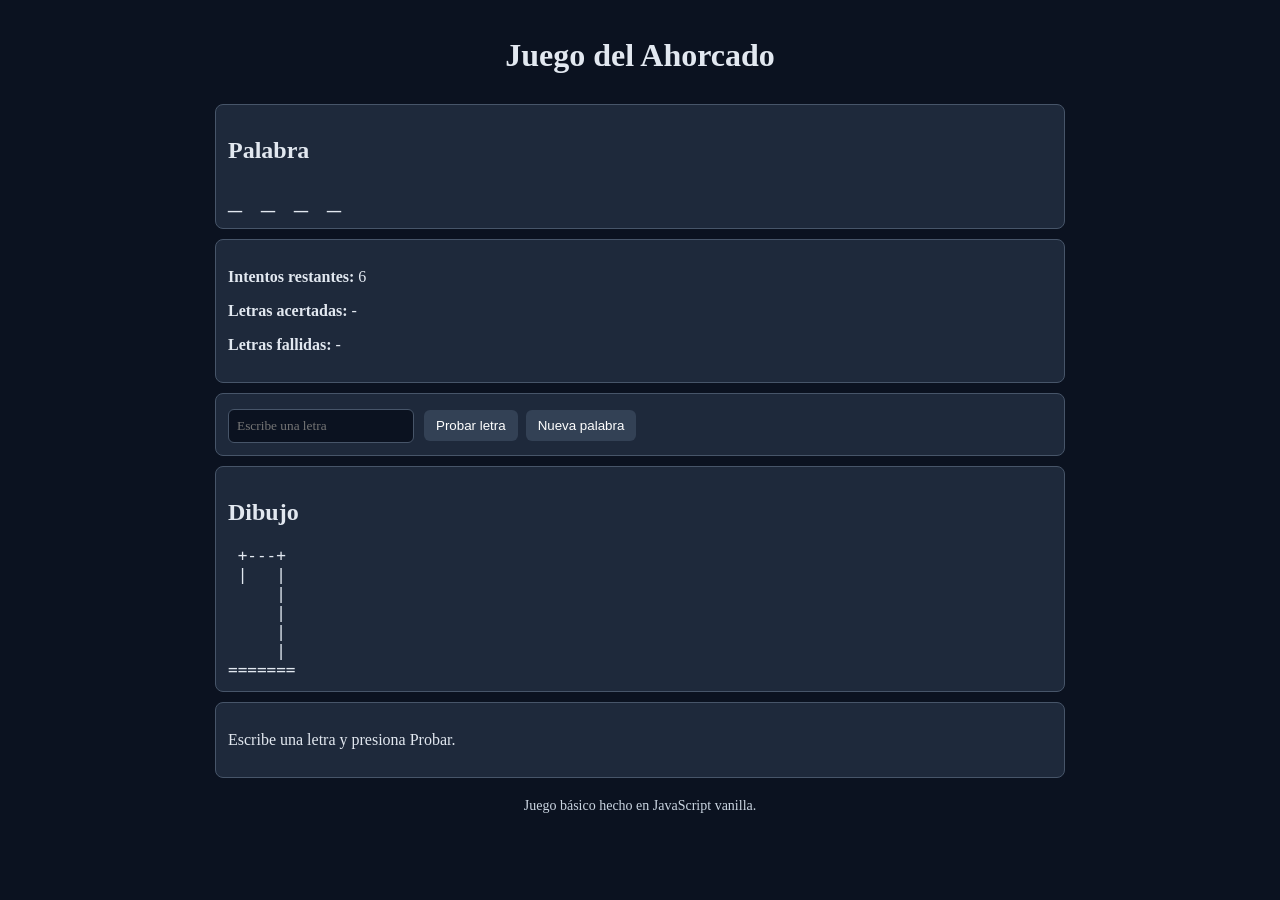
==== ahorcado.html @ 87202954 "tareaProgramacion" ====
<!doctype html>
<html lang="es">
<head>
  <meta charset="utf-8">
  <meta name="viewport" content="width=device-width, initial-scale=1">
  <title>Ahorcado</title>
  <link rel="stylesheet" href="./estilos/estilosAhorcado.css">
  <script defer src="./scripts/ahorcado.js"></script>
</head>
<body>
  <!-- HEADER: título del juego -->
  <header>
    <h1>Juego del Ahorcado</h1>
  </header>

  <!-- MAIN: contenido del juego -->
  <main class="contenedorJuego">
    <!-- SECTION: palabra oculta -->
    <section class="caja">
      <h2>Palabra</h2>
      <p id="palabraOculta">_ _ _ _</p>
    </section>

    <!-- SECTION: estado del juego -->
    <section class="caja">
      <p><strong>Intentos restantes:</strong> <span id="intentosRestantes">6</span></p>
      <p><strong>Letras acertadas:</strong> <span id="letrasAcertadas">-</span></p>
      <p><strong>Letras fallidas:</strong> <span id="letrasFallidas">-</span></p>
    </section>

    <!-- SECTION: controles para jugar -->
    <section class="caja">
      <input id="entradaLetra" type="text" maxlength="1" placeholder="Escribe una letra">
      <button id="botonProbar" type="button">Probar letra</button>
      <button id="botonReiniciar" type="button">Nueva palabra</button>
    </section>

    <!-- SECTION: dibujo del ahorcado -->
    <section class="caja">
      <h2>Dibujo</h2>
      <pre id="dibujoAhorcado"></pre>
    </section>

    <!-- SECTION: mensajes del juego -->
    <section class="caja">
      <p id="mensajeJuego">Escribe una letra y presiona Probar.</p>
    </section>
  </main>

  <!-- FOOTER: pie de página -->
  <footer>
    Juego básico hecho en JavaScript vanilla.
  </footer>
</body>
</html>
---- estilos/estilosAhorcado.css ----
/* Estilo general */
body {
  margin: 0;
  font-family: "Cormorant Garamond", serif;
  background-color: #0b1220;
  color: #e2e8f0;
}

/* Encabezado */
header {
  text-align: center;
  padding: 16px 10px 8px;
}

/* Contenedor principal */
.contenedorJuego {
  width: 90%;
  max-width: 850px;
  margin: 0 auto;
}

/* Cajas para separar el contenido */
.caja {
  background-color: #1e293b;
  border: 1px solid #475569;
  border-radius: 8px;
  padding: 12px;
  margin-bottom: 10px;
}

/* Palabra oculta */
#palabraOculta {
  font-size: 28px;
  letter-spacing: 6px;
  margin: 0;
}

/* Campo de texto */
input {
  padding: 8px;
  margin-right: 6px;
  color: #ffffff;
  background-color: #0b1220;
  border: 1px solid #475569;
  border-radius: 6px;
  font-family: inherit;
}

/* Botones */
button {
  padding: 8px 12px;
  margin: 4px 4px 0 0;
  border: none;
  border-radius: 6px;
  background-color: #334155;
  color: white;
  cursor: pointer;
}

/* Hover de botones */
button:hover {
  background-color: #475569;
}

/* Dibujo en tipo monoespaciado */
pre {
  margin: 0;
  font-family: Consolas, monospace;
}

/* Footer */
footer {
  text-align: center;
  padding: 10px;
  font-size: 14px;
  color: #cbd5e1;
}
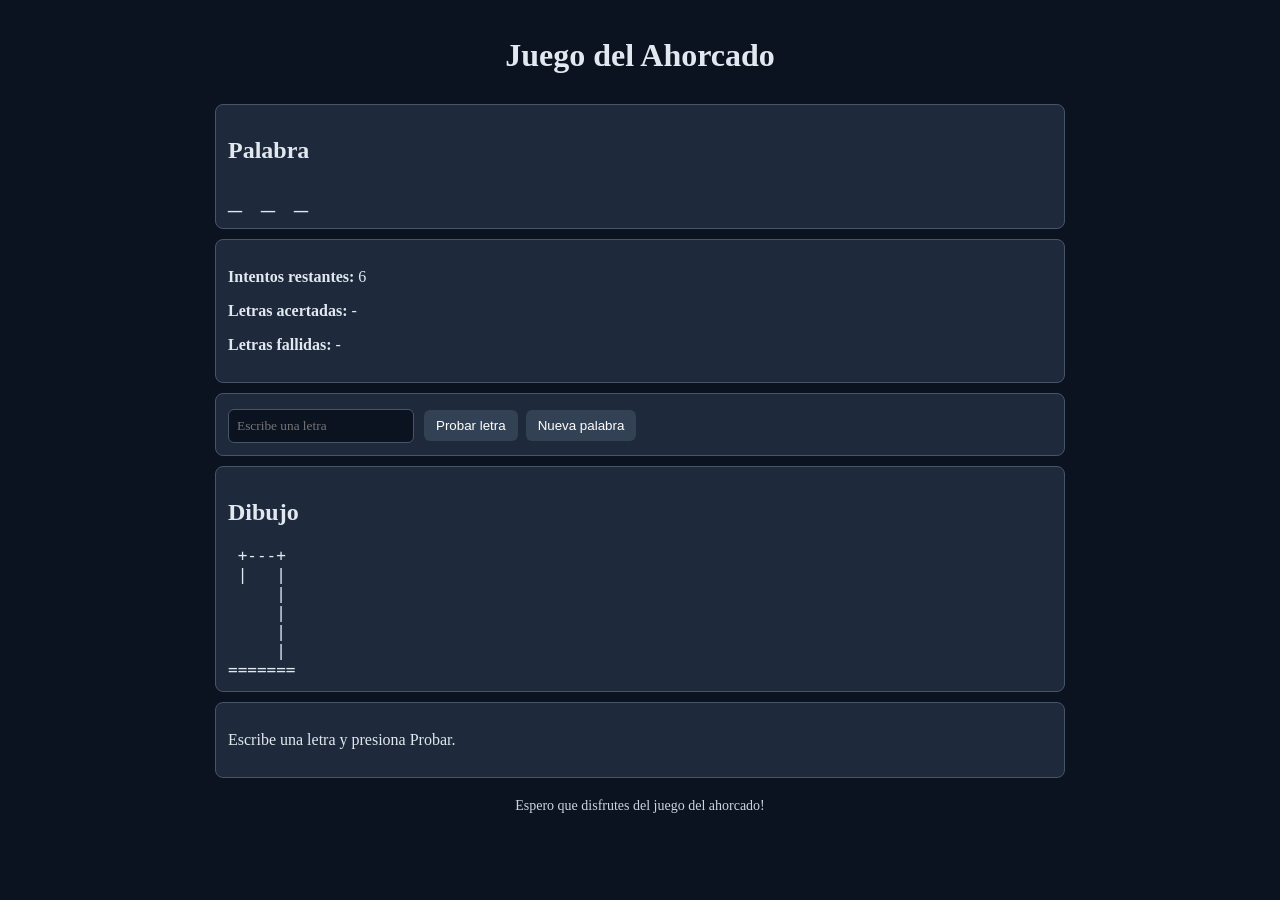
==== commit d57b05f9: "Solucion de conflictos en ahorcado.html" ====
--- a/ahorcado.html
+++ b/ahorcado.html
@@ -13,43 +13,44 @@
     <h1>Juego del Ahorcado</h1>
   </header>
 
-  <!-- MAIN: contenido del juego -->
+  <!-- contenido del juego y contenedor -->
   <main class="contenedorJuego">
-    <!-- SECTION: palabra oculta -->
+    <!-- la caja palabra oculta y para no revelar las letras antes de que se adivine -->
     <section class="caja">
       <h2>Palabra</h2>
       <p id="palabraOculta">_ _ _ _</p>
     </section>
 
-    <!-- SECTION: estado del juego -->
+    <!-- una clase caja estado del juego y y remarco el estado del juego -->
     <section class="caja">
       <p><strong>Intentos restantes:</strong> <span id="intentosRestantes">6</span></p>
       <p><strong>Letras acertadas:</strong> <span id="letrasAcertadas">-</span></p>
       <p><strong>Letras fallidas:</strong> <span id="letrasFallidas">-</span></p>
     </section>
 
-    <!-- SECTION: controles para jugar -->
+    <!-- controles para jugar -->
     <section class="caja">
       <input id="entradaLetra" type="text" maxlength="1" placeholder="Escribe una letra">
       <button id="botonProbar" type="button">Probar letra</button>
       <button id="botonReiniciar" type="button">Nueva palabra</button>
     </section>
 
-    <!-- SECTION: dibujo del ahorcado -->
+    <!-- dibujo del ahorcado está en el script -->
     <section class="caja">
       <h2>Dibujo</h2>
+          <!-- alineacion del dibujo dentro de la caja preservando espacios-->
       <pre id="dibujoAhorcado"></pre>
     </section>
 
-    <!-- SECTION: mensajes del juego -->
+    <!-- mensaje del juego -->
     <section class="caja">
       <p id="mensajeJuego">Escribe una letra y presiona Probar.</p>
     </section>
   </main>
 
-  <!-- FOOTER: pie de página -->
+  <!-- Pie de página -->
   <footer>
-    Juego básico hecho en JavaScript vanilla.
+    Espero que disfrutes del juego del ahorcado!
   </footer>
 </body>
 </html>
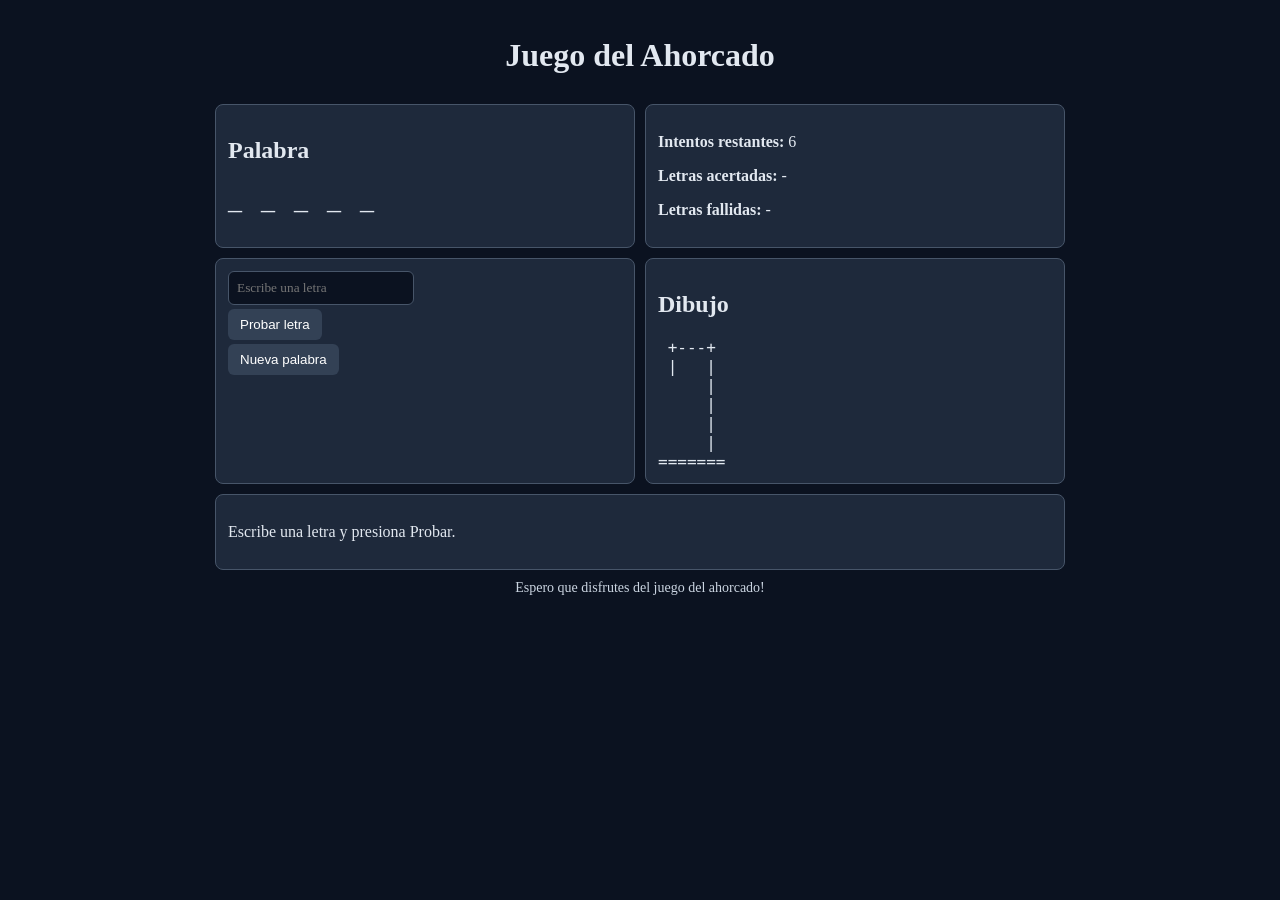
==== commit f93fa825: "Acualizaacion del ahorcado para organizar los controles con flexbox y aumentar la altura del iframe " ====
--- a/ahorcado.html
+++ b/ahorcado.html
@@ -29,7 +29,7 @@
     </section>
 
     <!-- controles para jugar -->
-    <section class="caja">
+    <section class="caja controles">
       <input id="entradaLetra" type="text" maxlength="1" placeholder="Escribe una letra">
       <button id="botonProbar" type="button">Probar letra</button>
       <button id="botonReiniciar" type="button">Nueva palabra</button>
--- a/estilos/estilosAhorcado.css
+++ b/estilos/estilosAhorcado.css
@@ -13,19 +13,34 @@
 }
 
 /* Contenedor principal */
+/* Cambiado para usar flexbox y organizar las cajas en filas, en lugar de apiladas verticalmente.
+   Esto ayuda a que se vean mejor dentro del iframe de index.html. */
 .contenedorJuego {
   width: 90%;
   max-width: 850px;
   margin: 0 auto;
+  display: flex;
+  flex-wrap: wrap;
+  gap: 10px;
 }
 
 /* Cajas para separar el contenido */
+/* Cambiado para que las cajas se repartan el espacio con flex: 1 1 300px, eliminando margin-bottom ya que gap maneja el espacio. */
 .caja {
   background-color: #1e293b;
   border: 1px solid #475569;
   border-radius: 8px;
   padding: 12px;
-  margin-bottom: 10px;
+  flex: 1 1 300px;
+  min-width: 250px;
+}
+
+/* Controles para jugar */
+/* Usamos flex-direction: column para apilar los botones uno sobre el otro, en lugar de en línea. */
+.controles {
+  display: flex;
+  flex-direction: column;
+  align-items: flex-start;
 }
 
 /* Palabra oculta */
